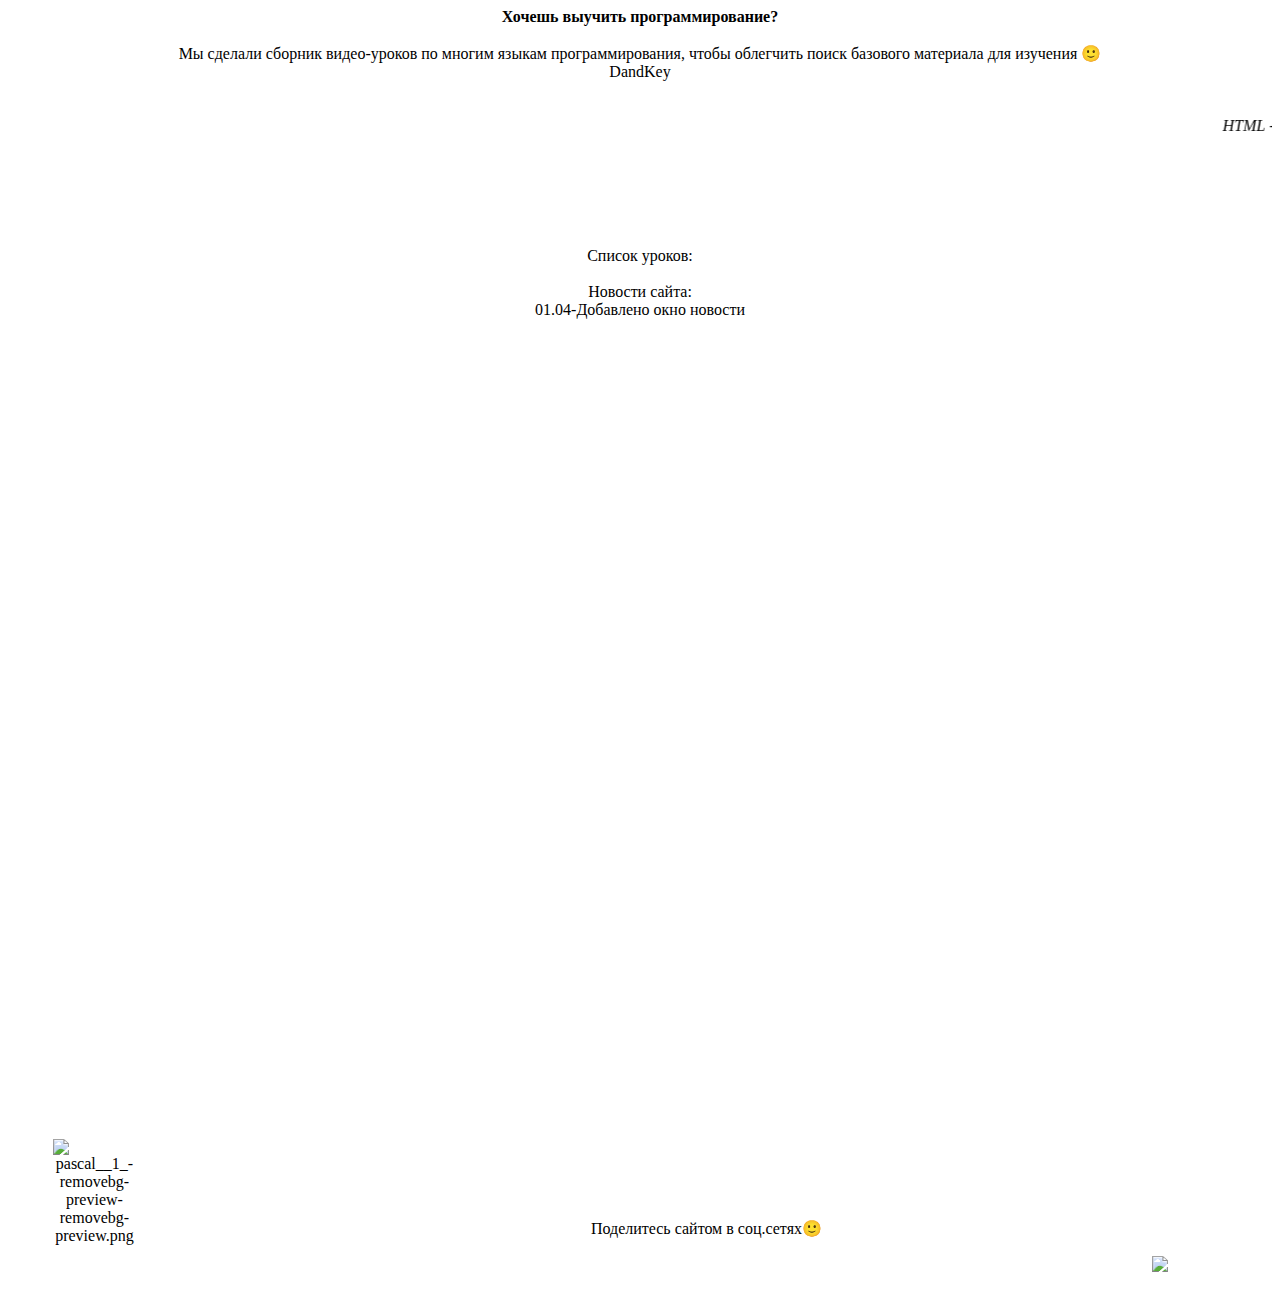
==== index.html @ 43e26cf9 "Rename index2.html to index.html" ====
<!DOCTYPE html>
<html>
<head>
  <link rel="stylesheet" href ="C:\Users\x1ton\OneDrive\Desktop\сайт\style.css">
  <link rel="stylesheet" href ="link_button.css">
  <title><ins>Хочешь выучить программирование? Жми сюда</ins></title>

<strong>

 <style="color: #0000ff; font-size:18px
 ><center><div class="sign-wrap-1">
    <span class="sign_word">Хочешь выучить программирование?</span>
</div> 
</strong>
<br>
<div class="sign-wrap-2">
    <span class="sign_word">Мы сделали сборник видео-уроков по многим языкам программирования, чтобы облегчить поиск базового материала для изучения &#128578;</span>
</div>

<!-- header -->
   <header>
<!-- navbar -->
<!-- logo -->
      <div class="logo"><span>DandKey</span></div>
<!-- title & content -->
      <section class="header-content">
      </section>
  </header>

<!--НЕНОВЫЙ ТЕКСТ-->



<!--НЕНОВЫЙ ТЕКСТ-->
<br>

<link rel="stylesheet" href="C:\Users\x1ton\OneDrive\Desktop\сайт\style.css">
<link rel="stylesheet" href="C:\Users\x1ton\OneDrive\Desktop\сайт\style.css">

<div class="sign-wrap-4">
    <span class="sign_word"></span>
</div>
<br>
<!--Бегущая строка-->
<div class="container">
<marquee class="neonText" ><dfn>HTML</dfn> - <strong>не язык программирования &nbsp;&nbsp;&nbsp;&nbsp;&nbsp;&nbsp;&nbsp;&nbsp;&nbsp;&nbsp;&nbsp;&nbsp;&nbsp;&nbsp;&nbsp;&nbsp;&nbsp;&nbsp;&nbsp;&nbsp;&nbsp;&nbsp;&nbsp;&nbsp;&nbsp;&nbsp;&nbsp;&nbsp;&nbsp;&nbsp;&nbsp;&nbsp;&nbsp;&nbsp;&nbsp;&nbsp;&nbsp;&nbsp;&nbsp;&nbsp;&nbsp;&nbsp;&nbsp;&nbsp;&nbsp;&nbsp;&nbsp;&nbsp;&nbsp;&nbsp;&nbsp;&nbsp;&nbsp;&nbsp;&nbsp;&nbsp;&nbsp;&nbsp;&nbsp;&nbsp;&nbsp;&nbsp;&nbsp;&nbsp;&nbsp;&nbsp;&nbsp;&nbsp;&nbsp;&nbsp;&nbsp;&nbsp;&nbsp;<cite>"Нет ничего невозможного - главное желание!"</cite>&nbsp;&nbsp;&nbsp;&nbsp;&nbsp;&nbsp;&nbsp;&nbsp;&nbsp;&nbsp;&nbsp;&nbsp;&nbsp;&nbsp;&nbsp;&nbsp;&nbsp;&nbsp;&nbsp;&nbsp;&nbsp;&nbsp;&nbsp;&nbsp;&nbsp;&nbsp;&nbsp;&nbsp;&nbsp;&nbsp;&nbsp;&nbsp;&nbsp;&nbsp;&nbsp;&nbsp;&nbsp;&nbsp;&nbsp;&nbsp;&nbsp;&nbsp;&nbsp;&nbsp;&nbsp;&nbsp;&nbsp;&nbsp;&nbsp;&nbsp;&nbsp;&nbsp;&nbsp;&nbsp;&nbsp;&nbsp;&nbsp;&nbsp;&nbsp;&nbsp;&nbsp;&nbsp;&nbsp;&nbsp;&nbsp;&nbsp;&nbsp;&nbsp;&nbsp;&nbsp;&nbsp;&nbsp;&nbsp;Не знал, что делать сайт в дороге, так удобно...&nbsp;&nbsp;&nbsp;&nbsp;&nbsp;&nbsp;&nbsp;&nbsp;&nbsp;&nbsp;&nbsp;&nbsp;&nbsp;&nbsp;&nbsp;&nbsp;&nbsp;&nbsp;&nbsp;&nbsp;&nbsp;&nbsp;&nbsp;&nbsp;&nbsp;&nbsp;&nbsp;&nbsp;&nbsp;&nbsp;&nbsp;&nbsp;&nbsp;&nbsp;&nbsp;&nbsp;&nbsp;&nbsp;&nbsp;&nbsp;&nbsp;&nbsp;&nbsp;&nbsp;&nbsp;&nbsp;&nbsp;&nbsp;&nbsp;&nbsp;&nbsp;&nbsp;&nbsp;&nbsp;&nbsp;&nbsp;&nbsp;&nbsp;&nbsp;&nbsp;&nbsp;&nbsp;&nbsp;&nbsp;&nbsp;&nbsp;&nbsp;&nbsp;&nbsp;&nbsp;&nbsp;&nbsp;&nbsp;Kotlin - язык предназначенный, для удобной работы с Java&nbsp;&nbsp;&nbsp;&nbsp;&nbsp;&nbsp;&nbsp;&nbsp;&nbsp;&nbsp;&nbsp;&nbsp;&nbsp;&nbsp;&nbsp;&nbsp;&nbsp;&nbsp;&nbsp;&nbsp;&nbsp;&nbsp;&nbsp;&nbsp;&nbsp;&nbsp;&nbsp;&nbsp;&nbsp;&nbsp;&nbsp;&nbsp;&nbsp;&nbsp;&nbsp;&nbsp;&nbsp;&nbsp;&nbsp;&nbsp;&nbsp;&nbsp;&nbsp;&nbsp;&nbsp;&nbsp;&nbsp;&nbsp;&nbsp;&nbsp;&nbsp;&nbsp;&nbsp;&nbsp;&nbsp;&nbsp;&nbsp;&nbsp;&nbsp;&nbsp;&nbsp;&nbsp;&nbsp;&nbsp;&nbsp;&nbsp;&nbsp;&nbsp;&nbsp;&nbsp;&nbsp;&nbsp;&nbsp;Интересно, это вообще кто нибудь читает?&nbsp;&nbsp;&nbsp;&nbsp;&nbsp;&nbsp;&nbsp;&nbsp;&nbsp;&nbsp;&nbsp;&nbsp;&nbsp;&nbsp;&nbsp;&nbsp;&nbsp;&nbsp;&nbsp;&nbsp;&nbsp;&nbsp;&nbsp;&nbsp;&nbsp;&nbsp;&nbsp;&nbsp;&nbsp;&nbsp;&nbsp;&nbsp;&nbsp;&nbsp;&nbsp;&nbsp;&nbsp;&nbsp;&nbsp;&nbsp;&nbsp;&nbsp;&nbsp;&nbsp;&nbsp;&nbsp;&nbsp;&nbsp;&nbsp;&nbsp;&nbsp;&nbsp;&nbsp;&nbsp;&nbsp;&nbsp;&nbsp;&nbsp;&nbsp;&nbsp;&nbsp;&nbsp;&nbsp;&nbsp;&nbsp;&nbsp;&nbsp;&nbsp;&nbsp;&nbsp;&nbsp;&nbsp;&nbsp;Изучать программирование <del>трудно</del> легко!&nbsp;&nbsp;&nbsp;&nbsp;&nbsp;&nbsp;&nbsp;&nbsp;&nbsp;&nbsp;&nbsp;&nbsp;&nbsp;&nbsp;&nbsp;&nbsp;&nbsp;&nbsp;&nbsp;&nbsp;&nbsp;&nbsp;&nbsp;&nbsp;&nbsp;&nbsp;&nbsp;&nbsp;&nbsp;&nbsp;&nbsp;&nbsp;&nbsp;&nbsp;&nbsp;&nbsp;&nbsp;&nbsp;&nbsp;&nbsp;&nbsp;&nbsp;&nbsp;&nbsp;&nbsp;&nbsp;&nbsp;&nbsp;&nbsp;&nbsp;&nbsp;&nbsp;&nbsp;&nbsp;&nbsp;&nbsp;&nbsp;&nbsp;&nbsp;&nbsp;&nbsp;&nbsp;&nbsp;&nbsp;&nbsp;&nbsp;&nbsp;&nbsp;&nbsp;&nbsp;&nbsp;&nbsp;&nbsp;<code><kbd>print("Hello world!")</kbd></code></marquee></strong>

 </div>

</div>

<!--Наконец-то она закончилась...-->
<br>


<div class="sign-wrap-4">
    <span class="sign_word"></span>
</div>

<!--Строка которую выводит браузер при поиске сайтов-->

<meta name="description" Content="Обучаем программированию быстро и легко!">

<!--Ключевые слова, по которым сайт вылезает в поиске-->

<meta name="keywords" Content="программирование, паскаль, пайтон, сишарп, c++, c#, python, html, HTML, CSS, SQL, обучение, видео-гайд по программированию, pascal">

<!--Хз что это если честно, но пусть будет-->

<link rel="icon" href="https://ie.wampi.ru/2022/03/26/LOGO-FAVIKON.png" type="image/x-icon">

<!--Pepe программист, что может быть лучше?-->

<br>
<img src="https://c.tenor.com/i_K3zWsgcG8AAAAi/hacker-pepe.gif" data-tooltip="Python – это универсальный современный ЯП, многоплотформенный язык, который подойдёт новичкам!" style="margin-left: px;" padding:"5px 10px" align="left" title = ""/>
<br>

<!--Графическая установка, при наведении на кнопку вылазит подсказка-->

</hr/>
</title><//title>
<!------------>
<meta charset="utf-8">
  <title>:hover</title>
  <style>
   [data-tooltip] {
    position: relative; /* Относительное позиционирование */ 
   }
   [data-tooltip]::after {
    content: attr(data-tooltip); /* Выводим текст */
    position: absolute; /* Абсолютное позиционирование */
    width: 350px; /* Ширина подсказки */
    left: 150px; bottom: 200; /* Положение подсказки */
    background: #9418a0; /* Фиолетовый цвет фона */
    color: #fff; /* Цвет текста */
    padding: 0.5em; /* Поля вокруг текста */
    box-shadow: 2px 2px 5px rgba(0, 0, 0, 0.3); /* Параметры тени */
    pointer-events: none; /* Подсказка */
    opacity: 0; /* Подсказка невидима */
    transition: 1s; /* Время появления подсказки */
    border-radius: 60px;
   } 
   [data-tooltip]:hover::after {
    opacity: 1; /* Показываем подсказку */
    top: 2em; /* Положение подсказки */
   }
  </style>
<!------------>
</head>
<body>
<br>
<br>
<br>
<div class="sign-wrap-7">
    <span class="sign_word">Список уроков:</span>
</div>
<br>

<div class="sign-wrap-11">
    <span class="sign_word">Новости сайта:</span>
</div>

<div class="sign-wrap-12">
    <span class="sign_word">01.04-Добавлено окно новости</span>
</div>

<div class="sign-wrap-9" align="left" class="sign_word"  ;>
    
    
    <span align="left" class="sign_word"  data-tooltip="Python – это универсальный ЯП, который подойдёт новичкам!" class="b1"><a href='https://www.youtube.com/watch?v=n0xtO0x81cg&list=PL0lO_mIqDDFXgfuxOEDTCwsWmKezOaD' target="_blank">Python</a></span>
   <div class="a">
    <style class="b1">
   a{color: #ffffff}
   a {text-decoration: none;}
    p a {font-weight: bold;}
</style>
</div>
</div>
<figure>
  <img src="https://ie.wampi.ru/2022/03/26/python.png" alt="" style="width:7%" title = "PYTHON" align="left">
  <figcaption></figcaption> <!-- ЭТО PYTHON -->
<br>
<br>
<br>
<br>
</figure>



<!--C++-->

<div class="sign-wrap-9" align="left" class="sign_word"  ;>
    
    
    <span align="left" class="sign_word"  data-tooltip="C++ – Широко используется для разработки программного обеспечения, являясь одним из самых популярных языков программирования. Подойдёт для прошаренных кодеров😎 " class="b1"><a href='https://www.youtube.com/watch?v=qSHP98i9mDU&list=PL0lO_mIqDDFXNfqIL9PHQM7Wg_kOtDZsW' target="_blank">C++</a></span>
   <div class="a">
    <style class="b1">
   a{color: #ffffff}
   a {text-decoration: none;}
    p a {font-weight: bold;}
</style>
</div>
</div>

<figure>
  <img src="https://ia.wampi.ru/2022/03/26/cplus.png" alt="" style="width:7%" title = "C++" align="left">
  <figcaption></figcaption> <!-- ЭТО C++ --> 

</figure>
<br>
<!--HTML&CSS-->
<br>
<br>
<br>
<br>
<div class="sign-wrap-9" align="left" class="sign_word"  ;>
    
    
    <span align="left" class="sign_word"  data-tooltip="HTML&CSS – Часто используются для вёрстки(создания) сайтов. Очень полезны в настоящее время, хотя кому эта информация пригодится... " class="b1"><a href='https://www.youtube.com/watch?v=GFqCX2AefQk&list=PLMB6wLyKp7lV9YoWTMCztq-KXYhYPB09K&index=1' target="_blank">HTML</a></span>
   <div class="a">
    <style class="b1">
   a{color: #ffffff}
   a {text-decoration: none;}
    p a {font-weight: bold;}
</style>
</div>
</div>
<figure>
  <img src="https://ie.wampi.ru/2022/03/26/html.png" alt="" style="width:7%" title = "HTML&CSS" align="left">
   <!-- ЭТО PYTHON -->
</figure>
<br>
<!--Kotlin-->
<br>
<br>
<br>
<br>
<div class="sign-wrap-9" align="left" class="sign_word"  ;>
    
    
    <span align="left" class="sign_word"  data-tooltip="Kotlin – Это кросс-платформенный, статически типизированный, общего назначения язык программирования. Kotlin предназначен для полного взаимодействия с Java " class="b1"><a href='https://www.youtube.com/watch?v=L9k_NdTaMeI&list=PLIU76b8Cjem4ZOt3tlWykUX1AjL9zE19t&index=1' target="_blank">Kotlin</a></span>
   <div class="a">
    <style class="b1">
   a{color: #ffffff}
   a {text-decoration: none;}
    p a {font-weight: bold;}
</style>
</div>
</div>
<figure>
  <img src="https://ia.wampi.ru/2022/03/26/kotlin.png" hspace="10" vspace="10" alt="" style="width:6%" title = "KOTLIN" align="left">
  <figcaption></figcaption> <!-- KOTLIN -->
<br>
</figure>
<!--Java Script и доп.файлы к ней-->
<br>
<br>
<br>
<br>

<div class="sign-wrap-9" align="left" class="sign_word"  ;>
    
    
    <span align="left" class="sign_word"  data-tooltip="Java Script – Это язык программирования, который используют для написания frontend - и backend-частей сайтов" class="b1"><a href='https://www.youtube.com/watch?v=wdViO9OcQzs&list=PLM6XATa8CAG7DDIBjNVd78Fv5Ueo930IV&index=4' target="_blank">JS</a></span>
   <div class="a">
    <style class="b1">
   a{color: #ffffff}
   a {text-decoration: none;}
    p a {font-weight: bold;}
</style>
</div>
</div>
<br>
<img src="https://ia.wampi.ru/2022/03/26/js9f021a12d0c03268.png" hspace="40" vspace="10"alt="" style="width:7%" title = "JAVA SCRIPT" align="left">
<br>

</figure></p>
<br>
<!--C#-->
<br>
<br>
<br>
<div class="sign-wrap-9" align="left" class="sign_word"  ;>
    
    
    <span align="left" class="sign_word"  data-tooltip="C# – язык, изначально придуманный компанией Microsoft. Сложный в изучении, но пишется меньше одинакового кода" class="b1"><a href='https://www.youtube.com/watch?v=l77oxzJUhMQ&list=PLQOaTSbfxUtD6kMmAYc8Fooqya3pjLs1N&index=3' target="_blank">C#</a></span>
   <div class="a">
    <style class="b1">
   a{color: #ffffff}
   a {text-decoration: none;}
    p a {font-weight: bold;}
</style>
</div>
</div>

<figure>
  <img src="https://ia.wampi.ru/2022/03/26/csharp.png" hspace="5" vspace="10" alt="" style="width:7%" title = "C#" align="left">
  <figcaption></figcaption> <!-- ЗДЕСЬ МОЖНО НАПИСАТЬ ПОДПИСЬ К КАРТИНКЕ -->

</figure>
<br>
<br>
<br>
<br>
<br>
<div class="sign-wrap-9" align="left" class="sign_word"  ;>
    
    
    <span align="left" class="sign_word"  data-tooltip="Один из наиболее известных языков программирования, используется для изучения в старших классах, является основой для ряда других языков" class="b1"><a href='https://www.youtube.com/watch?v=MS43T6CI2zI&feature=emb_imp_woyt' target="_blank">Pascal</a></span>
   <div class="a">
    <style class="b1">
   a{color: #ffffff}
   a {text-decoration: none;}
    p a {font-weight: bold;}
</style>
</div>
</div>

<figure>
  <img src="https://ie.wampi.ru/2022/03/31/pascal__1_-removebg-preview-removebg-preview.png" alt="pascal__1_-removebg-preview-removebg-preview.png" hspace="5" vspace="10" alt="" style="width:7%" title = "Pascal" align="left">
  <figcaption></figcaption> <!-- ЗДЕСЬ МОЖНО НАПИСАТЬ ПОДПИСЬ К КАРТИНКЕ -->

</figure>

<br>
<br>
<br>
<br>
<br>
<div class="sign-wrap-8">
    <span class="sign_word">Поделитесь сайтом в соц.сетях&#128578;</span>
</div>
<br>
<!-- uSocial -->
<script async src="https://usocial.pro/usocial/usocial.js?uid=b54c86327df65748&v=6.1.5" data-script="usocial" charset="utf-8" align="center"></script>
<div class="uSocial-Share" data-pid="aea7e384fefa06524b6d17ca0f4e4b7e" data-type="share" data-options="round-rect,style1,default,absolute,horizontal,size48,eachCounter0,counter0,mobile_position_right" data-social="vk,telegram,fb,ok" align="center"></div>
<!-- /uSocial -->
<div class="banana">
<a href="https://www.donationalerts.com/r/dandk91293921" target="_blank"title = "PEDRO"><img src="https://cdn.pixabay.com/photo/2017/11/29/21/32/fruit-2987141_1280.png"  width="120" height="60" alt="Винни-Пух" align="right" /></a>
</div>
    <!--ЧТО ТЫ ТУТ ИЩЕШЬ? ТУТ НЕТ ОСЛОВ!-->


<div class="image">

<!---->
<form name="comment" action="comment.php" method="post">
  

<body bgcolor="" background="https://ia.wampi.ru/2022/03/26/FON-SAITA.png" > <!--СДЕЛАТЬ ФОН ДЛЯ САЙТА-->


<!--Уведомление - мы используем куки-->

    <script type="text/javascript" id="cookieinfo"
    src="//cookieinfoscript.com/js/cookieinfo.min.js"
    data-bg="#645862"
    data-fg="#FFFFFF"
    data-link="#F1D600"
    data-message="Используем куки!"
    data-moreinfo="http://ссылка на соглашение"
    data-linkmsg="Соглашение"
    data-close-text="Я понял!">
</script> <!--МЫ ИСПОЛЬЗУЕМ КУКИ-->

<script>
setKonamiCode();

function setKonamiCode() {
  let konami = ["Up", "Up", "Down", "Down",  "Left", "Right", "Left", "Right"];
  let chain = [];
  let timeout = null;

  document.addEventListener('keyup', function(e) {
    clearTimeout(timeout);

    chain.push( e.key.replace('Arrow', "") );
    if( chain.length > konami.length ) chain.shift();

    console.log( chain );

    if( "" + konami == "" + chain ) {
      window.open("https://www.youtube.com/watch?v=dQw4w9WgXcQ");
      setTimeout( x => alert('Молодец! Ты нашёл пасхалку! (Достижение открыто - сыщик)') );
     }

    timeout = setTimeout( x => chain = [], 1000);
   } );
}
</script>
<!--Чего ты здесь ищешь странник?-->

<style>
.hide {
    display: none;
}
</style>

<!-- НУЖНО ДОБАВИТЬ ВНИЗУ САЙТА ФОРМУ ОЦЕНИК САЙТА ГДЕ МЫ НАЖИМАЕМ НА КНОПКУ И ВЫБИРАЕМ ОДИН ИЗ ПЯТИ ВАРИАНТОВ(ПЛОХО ЛУЧШЕ СРЕДНЕ ХОРОШО ОТЛИЧНО) И КНОПКУ ОТПРАВИТЬ НАЖАВ НА КОТОРУЮ БУДЕТ НАПИСАНО СПАСИБО ЧТО ОЦЕНИЛИ НАШ САЙТ-->

<body>
</html>
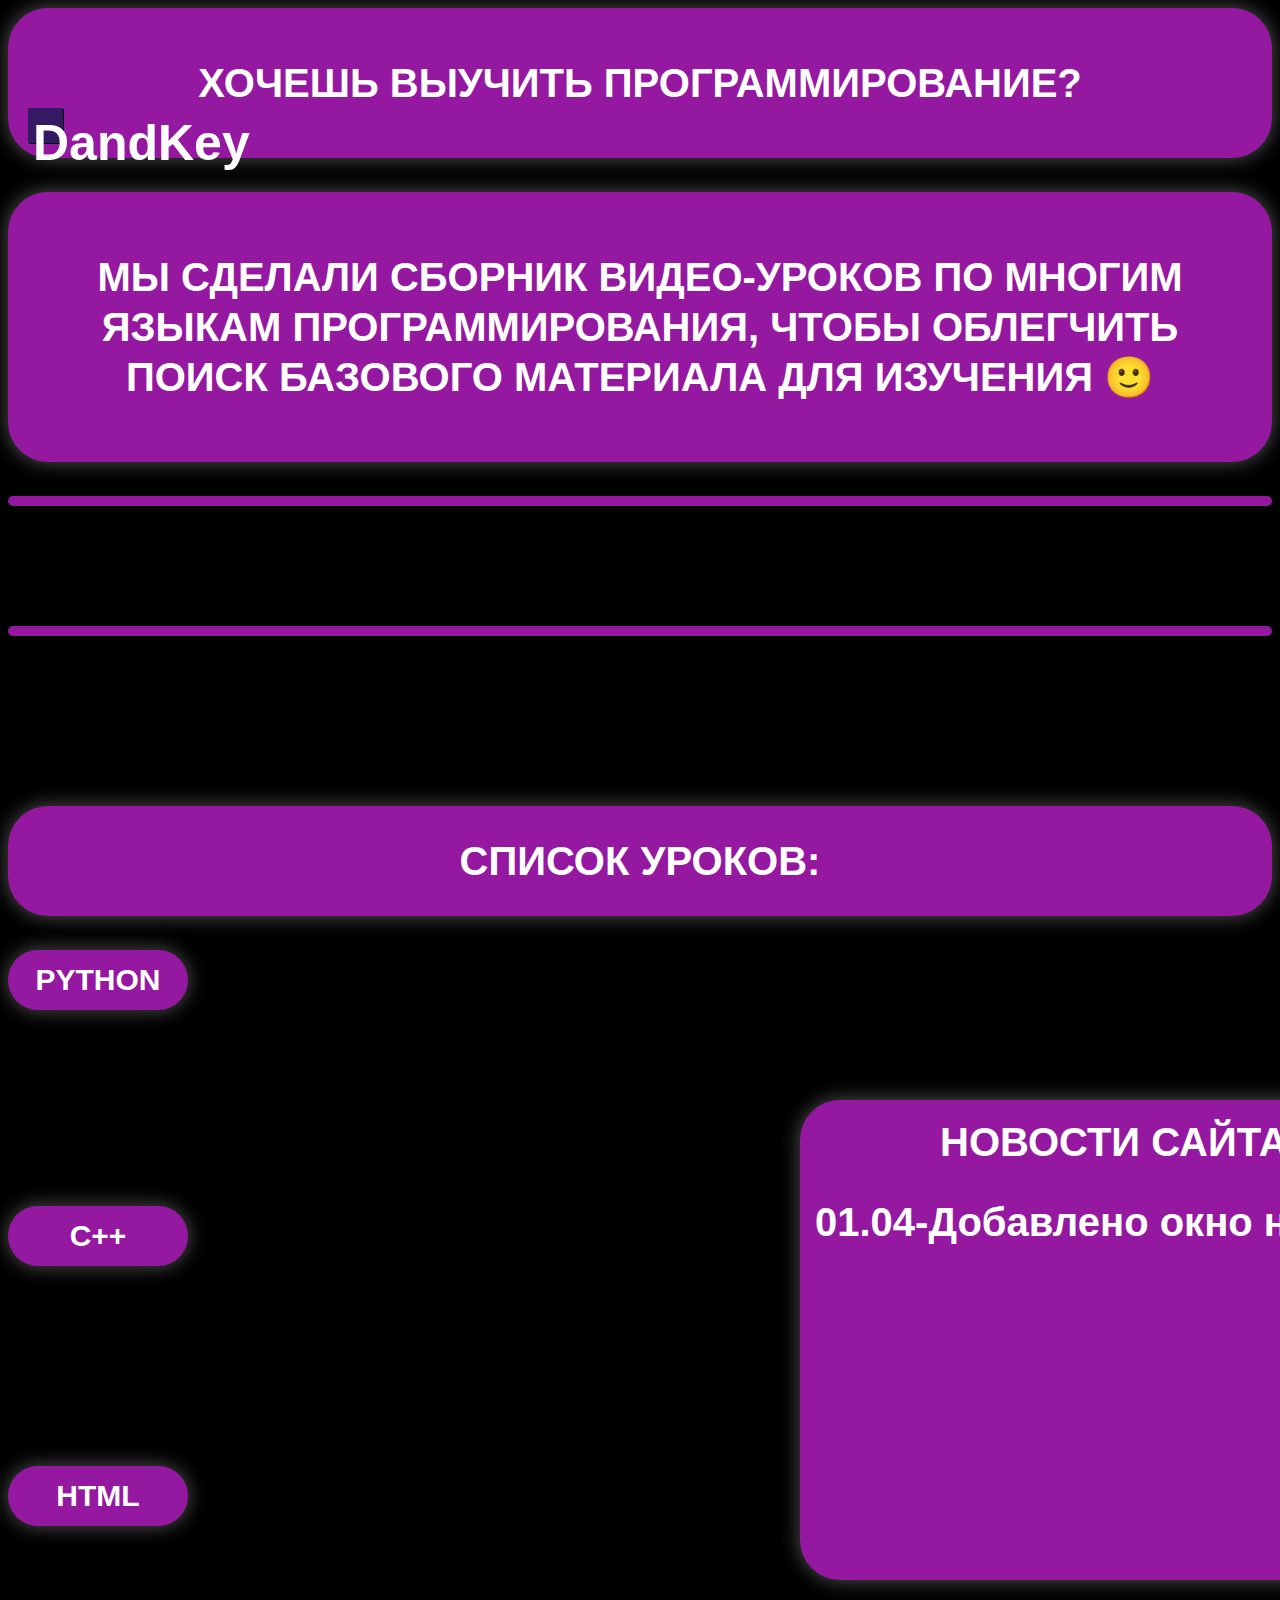
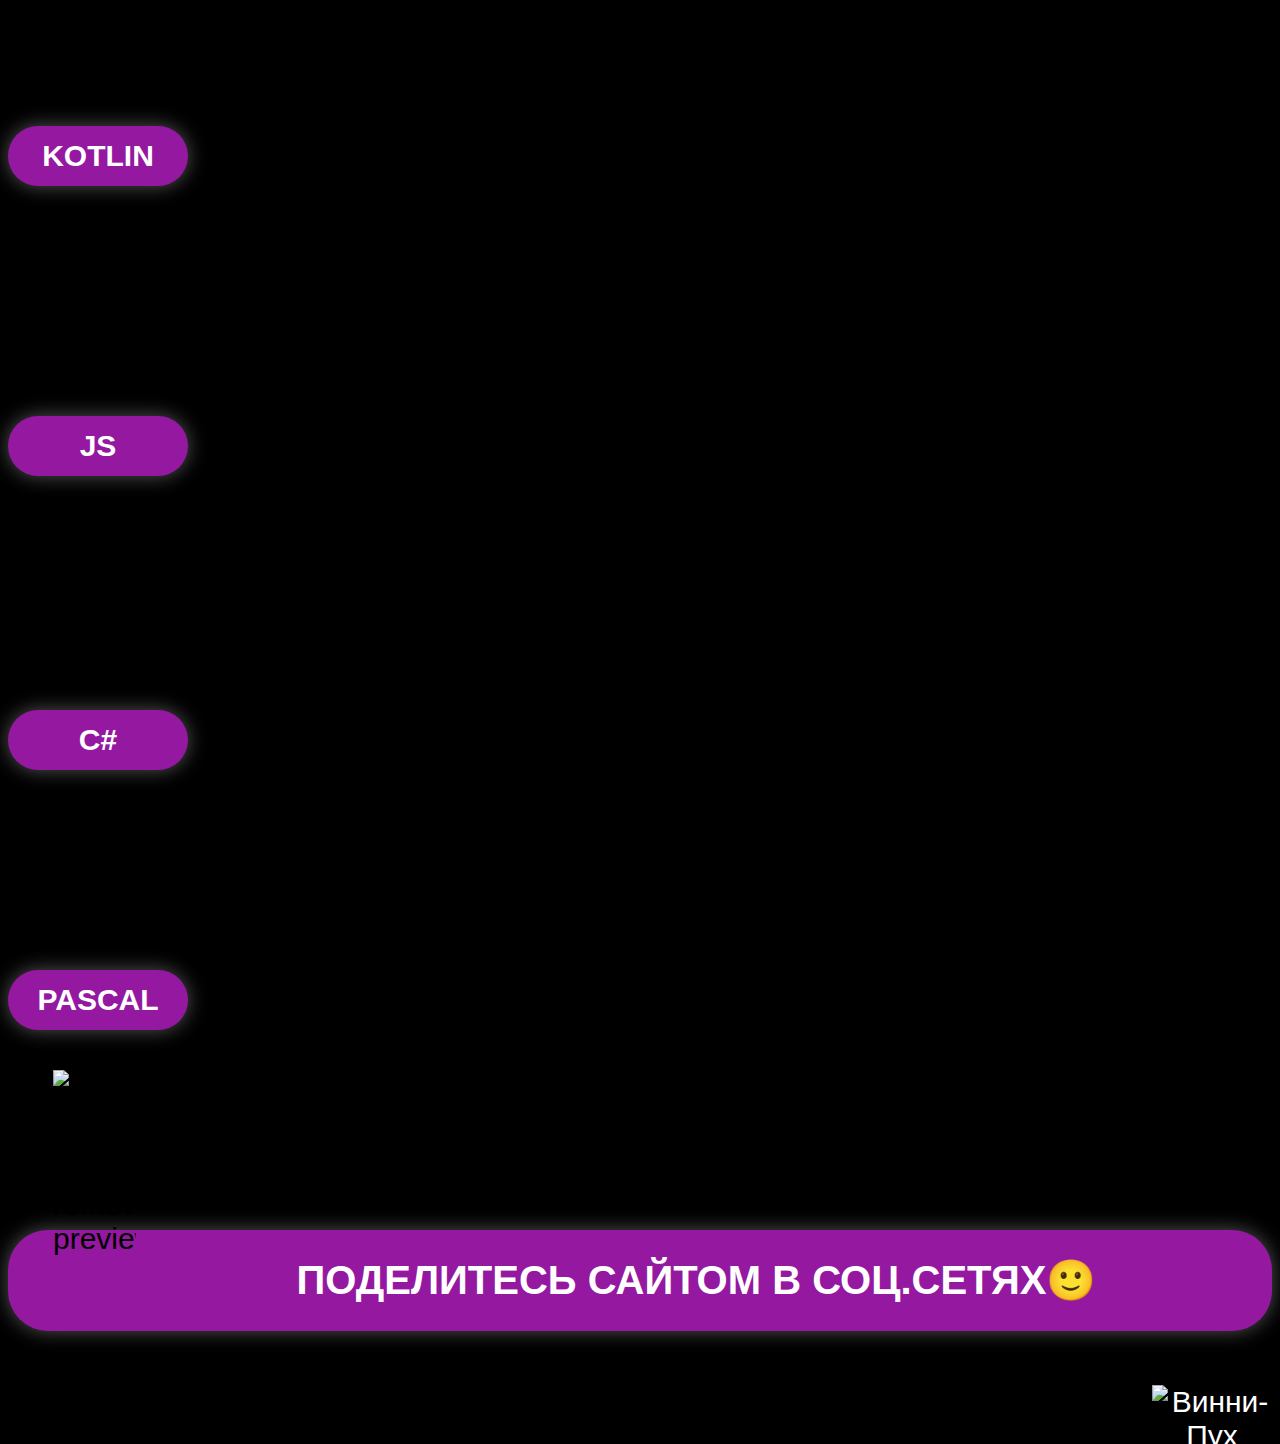
==== commit dcc9f282: "style" ====
--- a/index.html
+++ b/index.html
@@ -1,7 +1,7 @@
 <!DOCTYPE html>
 <html>
 <head>
-  <link rel="stylesheet" href ="C:\Users\x1ton\OneDrive\Desktop\сайт\style.css">
+  <link rel="stylesheet" href ="style.css">
   <link rel="stylesheet" href ="link_button.css">
   <title><ins>Хочешь выучить программирование? Жми сюда</ins></title>
 
--- a/style.css
+++ b/style.css
@@ -0,0 +1,683 @@
+.sign-wrap-1 {
+    background: #9418a0/*#8b00ff*/;
+    text-align: center;
+    padding: 60px 20px;
+    border-radius: 40px;
+     /*свечение*/
+     border: -1px solid #000;
+    box-shadow:0 0 20px #555;
+}
+.sign-wrap-1 .sign_word {
+    font-size: 40px;
+    font-weight: bold;
+    line-height: 50px;
+    color: #FFF;
+    font-family: 'Roboto', sans-serif;
+    text-transform: uppercase;
+}
+
+
+/*Второй текст*/
+.sign-wrap-2 {
+    background: #9418a0    /*#337AB7*/;
+    text-align: /*center*/;
+    padding: 60px 20px;
+    border-radius: 40px;
+    border: -1px solid #000;
+    box-shadow:0 0 20px #555;
+}
+.sign-wrap-2 .sign_word {
+    font-size: 40px;
+    font-weight: bold;
+    line-height: 50px;
+    color: #FFF;
+    font-family: 'Roboto', sans-serif;
+    text-transform: uppercase;
+    animation: 2s neon-2 alternate-reverse infinite;
+    border-radius: 40px;
+}
+/*Третий текст*/
+.sign-wrap-3 {
+    background: #9418a0;
+    text-align: center;
+    padding: 60px 20px;
+}
+.sign-wrap-3 .sign_word {
+    font-size: 40px;
+    font-weight: bold;
+    line-height: 50px;
+    color: #FFF;
+    font-family: 'Roboto', sans-serif;
+    text-transform: uppercase;
+    animation: neon-3 5s steps(1, start) infinite reverse;
+}
+
+/*ЛИНИЯ 1*/
+.sign-wrap-4 {
+    background: #9418a0    /*#337AB7*/;
+    text-align: /*center*/;
+    padding: 5px 20px;
+    border-radius: 10px;
+}
+.sign-wrap-4 .sign_word {
+    font-size: 40px;
+    font-weight: bold;
+    line-height: 50px;
+    color: #FFF;
+    font-family: 'Roboto', sans-serif;
+    text-transform: uppercase;
+    animation: 2s neon-2 alternate-reverse infinite;
+    border-radius: 40px;
+}
+/*Третий текст*/
+.sign-wrap-3 {
+    background: #9418a0;
+    text-align: center;
+    padding: 06px 35px;
+}
+.sign-wrap-3 .sign_word {
+    font-size: 40px;
+    font-weight: bold;
+    line-height: 50px;
+    color: #FFF;
+    font-family: 'Roboto', sans-serif;
+    text-transform: uppercase;
+    animation: neon-3 5s steps(1, start) infinite reverse;
+}
+
+/*Неоновая бегущая строка*/
+.neonText {
+  color: #000000;
+  text-shadow:
+      0 0 7px #fff,
+      0 0 10px #fff,
+      0 0 21px #fff,
+      0 0 42px #0fa,
+      0 0 82px #0fa,
+      0 0 92px #0fa,
+}
+
+/* Additional styling */
+  
+body {
+  font-size: 30px;
+  font-family: "Vibur", sans-serif;
+  background-color: #010a01;
+}  
+
+h1, h2 {
+  text-align: center;
+  text-transform: uppercase;
+  font-weight: 40;
+}
+  
+h1 {
+    font-size: 10rem;
+}
+  
+h2 {
+    font-size: 5rem;
+}
+
+.container {
+  margin-top: 1vh;
+}
+
+
+/*Список уроков текст*/
+.sign-wrap-5 {
+    background: #9418a0    /*#337AB7*/;
+    text-align: /*center*/;
+    padding: 60px 20px;
+    border-radius: 40px;
+    box-shadow: inset 0 0 8px 2px rgba(0,0,.75);
+}
+.sign-wrap-5 .sign_word {
+    background: #9418a0;
+    text-align: center;
+    padding: 60px 20px;
+    border-radius: 40px;
+     box-shadow: inset 0 0 8px 2px rgba(0,0,.75);
+}
+.sign-wrap-1 .sign_word {
+    font-size: 40px;
+    font-weight: bold;
+    line-height: 50px;
+    color: #FFF;
+    font-family: 'Roboto', sans-serif;
+    text-transform: uppercase;
+}
+@keyframes neon-1 {
+    from {
+        text-shadow: 0 0 6px rgba(202, 228, 225, 0.92), 0 0 30px rgba(202, 228, 225, 0.34), 0 0 12px rgba(191, 226, 255, 0.52), 0 0 21px rgba(191, 226, 255, 0.92), 0 0 34px rgba(191, 226, 255, 0.78), 0 0 54px rgba(191, 226, 255, 0.92);
+    }
+    to {
+        text-shadow: 0 0 6px rgba(202, 228, 225, 0.92), 0 0 30px rgba(202, 228, 225, 0.42), 0 0 12px rgba(191, 226, 255, 0.52), 0 0 22px rgba(191, 226, 255, 0.92), 0 0 38px rgba(191, 226, 255, 0.78), 0 0 60px #FFF;
+    }
+}
+
+.sign-wrap-7 {
+    background: #9418a0;
+    text-align: center;
+    padding: 30px 20px;
+    border-radius: 40px;
+    border: -1px solid #000;
+    box-shadow:0 0 20px #555;
+}
+.sign-wrap-7 .sign_word {
+    font-size: 40px;
+    font-weight: bold;
+    line-height: 50px;
+    color: #FFF;
+    font-family: 'Roboto', sans-serif;
+    text-transform: uppercase;
+    animation: neon-3 5s steps(1, start) infinite reverse;
+}
+@keyframes neon-7 {
+    0%{
+        color: #0b3960;
+        text-shadow: 0 0 7px #0b3960, 0 0 8px #0b3960;
+    }
+    80%{
+        color: #fff;
+        text-shadow: 0 0 6px #fff,0 0 10px #fff,0 0 50px #79a7fc;
+    }
+    81%{
+        color: #E1F5FE;
+        text-shadow: 0 0 6px #fff,0 0 10px #fff,0 0 50px #79a7fc;
+    }
+    82%{color: #0b3960;
+        text-shadow: 0 0 7px #0b3960, 0 0 8px #0b3960;
+    }
+    83%{
+        color: #E1F5FE;
+        text-shadow: 0 0 6px #fff,0 0 10px #fff,0 0 50px #79a7fc;
+    }
+    84%{
+        color: #0b3960;
+        text-shadow: 0 0 7px #0b3960, 0 0 8px #0b3960;
+    }
+    85%{
+        color: #E1F5FE;
+        text-shadow: 0 0 6px #fff,0 0 10px #fff,0 0 50px #79a7fc;
+    }
+    100%{
+        color: #0b3960;
+        text-shadow: 0 0 7px #0b3960,0 0 8px #0b3960;
+    }
+}
+
+.sign-wrap-8 {
+    background: #9418a0;
+    text-align: center;
+    padding: 30px 20px;
+    border-radius: 40px;
+    border: -1px solid #000;
+    box-shadow:0 0 20px #555;
+    border: -1px solid #000;
+    box-shadow:0 0 20px #555;
+}
+.sign-wrap-8 .sign_word {
+    font-size: 40px;
+    font-weight: bold;
+    line-height: 40px;
+    color: #FFF;
+    font-family: 'Roboto', sans-serif;
+    text-transform: uppercase;
+    animation: neon-3 5s steps(1, start) infinite reverse;
+}
+@keyframes neon-8 {
+    0%{
+        color: #0b3960;
+        text-shadow: 0 0 7px #0b3960, 0 0 8px #0b3960;
+    }
+    80%{
+        color: #fff;
+        text-shadow: 0 0 6px #fff,0 0 10px #fff,0 0 50px #79a7fc;
+    }
+    81%{
+        color: #E1F5FE;
+        text-shadow: 0 0 6px #fff,0 0 10px #fff,0 0 50px #79a7fc;
+    }
+    82%{color: #0b3960;
+        text-shadow: 0 0 7px #0b3960, 0 0 8px #0b3960;
+    }
+    83%{
+        color: #E1F5FE;
+        text-shadow: 0 0 6px #fff,0 0 10px #fff,0 0 50px #79a7fc;
+    }
+    84%{
+        color: #0b3960;
+        text-shadow: 0 0 7px #0b3960, 0 0 8px #0b3960;
+    }
+    85%{
+        color: #E1F5FE;
+        text-shadow: 0 0 6px #fff,0 0 10px #fff,0 0 50px #79a7fc;
+    }
+    100%{
+        color: #0b3960;
+        text-shadow: 0 0 7px #0b3960,0 0 8px #0b3960;
+    }
+}
+
+.banana {
+    margin-top: 20px;
+}
+.sign-wrap-9 {
+    background: #9418a0;
+    text-align: center;
+    padding: 10px 20px;
+    border-radius: 40px;
+    width: 140px;
+    border: -1px solid #000;
+    box-shadow:0 0 20px #555;
+}
+.sign-wrap-9 .sign_word {
+    font-size: 25px;
+    font-weight: bold;
+    line-height: 40px;
+    color: #FFF;
+    font-family: 'Roboto', sans-serif;
+    text-transform: uppercase;
+    animation: neon-3 5s steps(1, start) infinite reverse;
+}
+@keyframes neon-9 {
+    0%{
+        color: #0b3960;
+        text-shadow: 0 0 7px #0b3960, 0 0 8px #0b3960;
+    }
+    80%{
+        color: #fff;
+        text-shadow: 0 0 6px #fff,0 0 10px #fff,0 0 50px #79a7fc;
+    }
+    81%{
+        color: #E1F5FE;
+        text-shadow: 0 0 6px #fff,0 0 10px #fff,0 0 50px #79a7fc;
+    }
+    82%{color: #0b3960;
+        text-shadow: 0 0 7px #0b3960, 0 0 8px #0b3960;
+    }
+    83%{
+        color: #E1F5FE;
+        text-shadow: 0 0 6px #fff,0 0 10px #fff,0 0 50px #79a7fc;
+    }
+    84%{
+        color: #0b3960;
+        text-shadow: 0 0 7px #0b3960, 0 0 8px #0b3960;
+    }
+    85%{
+        color: #E1F5FE;
+        text-shadow: 0 0 6px #fff,0 0 10px #fff,0 0 50px #79a7fc;
+    }
+    100%{
+        color: #0b3960;
+        text-shadow: 0 0 7px #0b3960,0 0 8px #0b3960;
+    }
+}
+
+.sign-wrap-1 {
+    background: #9418a0;
+    text-align: center;
+    padding: 50px 20px;
+    border-radius: 40px;
+    
+}
+.sign-wrap-1 .sign_word {
+    font-size: 40px;
+    font-weight: bold;
+    line-height: 40px;
+    color: #FFF;
+    font-family: 'Roboto', sans-serif;
+    text-transform: uppercase;
+   
+}
+@keyframes neon-1 {
+    from {
+        text-shadow: 0 0 6px rgba(202, 228, 225, 0.92), 0 0 30px rgba(202, 228, 225, 0.34), 0 0 12px rgba(191, 226, 255, 0.52), 0 0 21px rgba(191, 226, 255, 0.92), 0 0 34px rgba(191, 226, 255, 0.78), 0 0 54px rgba(191, 226, 255, 0.92);
+    }
+    to {
+        text-shadow: 0 0 6px rgba(202, 228, 225, 0.92), 0 0 30px rgba(202, 228, 225, 0.42), 0 0 12px rgba(191, 226, 255, 0.52), 0 0 22px rgba(191, 226, 255, 0.92), 0 0 38px rgba(191, 226, 255, 0.78), 0 0 60px #FFF;
+    }
+}
+
+
+
+/* Additional styling */
+  
+body {
+  font-size: 30px;
+  font-family: "Vibur", sans-serif;
+  background-color: #000000;
+}  
+
+h1, h2 {
+  text-align: center;
+  text-transform: uppercase;
+  font-weight: 40;
+}
+  
+h1 {
+    font-size: 10rem;
+}
+  
+h2 {
+    font-size: 5rem;
+}
+
+.container {
+  margin-top: 1vh;
+}
+
+
+/*Список уроков текст*/
+.sign-wrap-5 {
+    background: #9418a0    /*#337AB7*/;
+    text-align: /*center*/;
+    padding: 60px 20px;
+    border-radius: 40px;
+    box-shadow: inset 0 0 8px 2px rgba(0,0,.75);
+}
+.sign-wrap-5 .sign_word {
+    background: #8b00ff;
+    text-align: center;
+    padding: 60px 20px;
+    border-radius: 40px;
+     box-shadow: inset 0 0 8px 2px rgba(0,0,.75);
+}
+.sign-wrap-1 .sign_word {
+    font-size: 40px;
+    font-weight: bold;
+    line-height: 50px;
+    color: #FFF;
+    font-family: 'Roboto', sans-serif;
+    text-transform: uppercase;
+}
+@keyframes neon-1 {
+    from {
+        text-shadow: 0 0 6px rgba(202, 228, 225, 0.92), 0 0 30px rgba(202, 228, 225, 0.34), 0 0 12px rgba(191, 226, 255, 0.52), 0 0 21px rgba(191, 226, 255, 0.92), 0 0 34px rgba(191, 226, 255, 0.78), 0 0 54px rgba(191, 226, 255, 0.92);
+    }
+    to {
+        text-shadow: 0 0 6px rgba(202, 228, 225, 0.92), 0 0 30px rgba(202, 228, 225, 0.42), 0 0 12px rgba(191, 226, 255, 0.52), 0 0 22px rgba(191, 226, 255, 0.92), 0 0 38px rgba(191, 226, 255, 0.78), 0 0 60px #FFF;
+    }
+}
+
+.sign-wrap-7 {
+    background: #9418a0;
+    text-align: center;
+    padding: 30px 20px;
+    border-radius: 40px;
+}
+.sign-wrap-7 .sign_word {
+    font-size: 40px;
+    font-weight: bold;
+    line-height: 50px;
+    color: #FFF;
+    font-family: 'Roboto', sans-serif;
+    text-transform: uppercase;
+    animation: neon-3 5s steps(1, start) infinite reverse;
+}
+@keyframes neon-7 {
+    0%{
+        color: #0b3960;
+        text-shadow: 0 0 7px #0b3960, 0 0 8px #0b3960;
+    }
+    80%{
+        color: #fff;
+        text-shadow: 0 0 6px #fff,0 0 10px #fff,0 0 50px #79a7fc;
+    }
+    81%{
+        color: #E1F5FE;
+        text-shadow: 0 0 6px #fff,0 0 10px #fff,0 0 50px #79a7fc;
+    }
+    82%{color: #0b3960;
+        text-shadow: 0 0 7px #0b3960, 0 0 8px #0b3960;
+    }
+    83%{
+        color: #E1F5FE;
+        text-shadow: 0 0 6px #fff,0 0 10px #fff,0 0 50px #79a7fc;
+    }
+    84%{
+        color: #0b3960;
+        text-shadow: 0 0 7px #0b3960, 0 0 8px #0b3960;
+    }
+    85%{
+        color: #E1F5FE;
+        text-shadow: 0 0 6px #fff,0 0 10px #fff,0 0 50px #79a7fc;
+    }
+    100%{
+        color: #0b3960;
+        text-shadow: 0 0 7px #0b3960,0 0 8px #0b3960;
+    }
+}
+
+.sign-wrap-8 {
+    background: #9418a0;
+    text-align: center;
+    padding: 30px 20px;
+    border-radius: 40px;
+}
+.sign-wrap-8 .sign_word {
+    font-size: 40px;
+    font-weight: bold;
+    line-height: 40px;
+    color: #FFF;
+    font-family: 'Roboto', sans-serif;
+    text-transform: uppercase;
+    animation: neon-3 5s steps(1, start) infinite reverse;
+}
+@keyframes neon-8 {
+    0%{
+        color: #0b3960;
+        text-shadow: 0 0 7px #0b3960, 0 0 8px #0b3960;
+    }
+    80%{
+        color: #fff;
+        text-shadow: 0 0 6px #fff,0 0 10px #fff,0 0 50px #79a7fc;
+    }
+    81%{
+        color: #E1F5FE;
+        text-shadow: 0 0 6px #fff,0 0 10px #fff,0 0 50px #79a7fc;
+    }
+    82%{color: #0b3960;
+        text-shadow: 0 0 7px #0b3960, 0 0 8px #0b3960;
+    }
+    83%{
+        color: #E1F5FE;
+        text-shadow: 0 0 6px #fff,0 0 10px #fff,0 0 50px #79a7fc;
+    }
+    84%{
+        color: #0b3960;
+        text-shadow: 0 0 7px #0b3960, 0 0 8px #0b3960;
+    }
+    85%{
+        color: #E1F5FE;
+        text-shadow: 0 0 6px #fff,0 0 10px #fff,0 0 50px #79a7fc;
+    }
+    100%{
+        color: #0b3960;
+        text-shadow: 0 0 7px #0b3960,0 0 8px #0b3960;
+    }
+}
+
+.banana {
+    margin-top: 20px;
+}
+.sign-wrap-9 {
+    background: #9418a0;
+    text-align: center;
+    padding: 10px 20px;
+    border-radius: 40px;
+    width: 140px;
+    margin-right: 3000px;
+}
+.sign-wrap-9 .sign_word {
+    font-size: 30px;
+    font-weight: bold;
+    line-height: 40px;
+    color: #FFF;
+    font-family: 'Roboto', sans-serif;
+    text-transform: uppercase;
+    animation: neon-3 5s steps(1, start) infinite reverse;;
+}
+@keyframes neon-9 {
+    0%{
+        color: #0b3960;
+        text-shadow: 0 0 7px #0b3960, 0 0 8px #0b3960;
+    }
+    80%{
+        color: #fff;
+        text-shadow: 0 0 6px #fff,0 0 10px #fff,0 0 50px #79a7fc;
+    }
+    81%{
+        color: #E1F5FE;
+        text-shadow: 0 0 6px #fff,0 0 10px #fff,0 0 50px #79a7fc;
+    }
+    82%{color: #0b3960;
+        text-shadow: 0 0 7px #0b3960, 0 0 8px #0b3960;
+    }
+    83%{
+        color: #E1F5FE;
+        text-shadow: 0 0 6px #fff,0 0 10px #fff,0 0 50px #79a7fc;
+    }
+    84%{
+        color: #0b3960;
+        text-shadow: 0 0 7px #0b3960, 0 0 8px #0b3960;
+    }
+    85%{
+        color: #E1F5FE;
+        text-shadow: 0 0 6px #fff,0 0 10px #fff,0 0 50px #79a7fc;
+    }
+    100%{
+        color: #0b3960;
+        text-shadow: 0 0 7px #0b3960,0 0 8px #0b3960;
+    }
+}
+
+
+
+/* Logo */
+.logo{
+  width: 35px;
+  height: 35px;
+  background: #331b63;
+  margin: 40px 63px;
+  float: left;
+  margin-top: -28%;
+  position: inherit;
+  box-shadow: 1px 1px;
+  margin-left: 20px;
+}
+.logo span{
+  color: #ffffff;
+  font-size: 50px;
+  line-height: 1.4;
+  padding-left: 5px;
+  font-weight: bold;
+  margin-top: -28%;
+  position: inherit;
+}
+
+.sign-wrap-10 {
+    background: #9418a0;
+    text-align: center;
+    padding: 10px 20px;
+    border-radius: 40px;
+    width: 140px;
+    margin-right: 3000px;
+}
+.sign-wrap-10 .sign_word {
+    font-size: 30px;
+    font-weight: bold;
+    line-height: 40px;
+    color: #FFF;
+    font-family: 'Roboto', sans-serif;
+    text-transform: uppercase;
+    animation: neon-3 5s steps(1, start) infinite reverse;;
+    align-self: center;
+
+}
+@keyframes neon-10 {
+    0%{
+        color: #0b3960;
+        text-shadow: 0 0 7px #0b3960, 0 0 8px #0b3960;
+    }
+    80%{
+        color: #fff;
+        text-shadow: 0 0 6px #fff,0 0 10px #fff,0 0 50px #79a7fc;
+    }
+    81%{
+        color: #E1F5FE;
+        text-shadow: 0 0 6px #fff,0 0 10px #fff,0 0 50px #79a7fc;
+    }
+    82%{color: #0b3960;
+        text-shadow: 0 0 7px #0b3960, 0 0 8px #0b3960;
+    }
+    83%{
+        color: #E1F5FE;
+        text-shadow: 0 0 6px #fff,0 0 10px #fff,0 0 50px #79a7fc;
+    }
+    84%{
+        color: #0b3960;
+        text-shadow: 0 0 7px #0b3960, 0 0 8px #0b3960;
+    }
+    85%{
+        color: #E1F5FE;
+        text-shadow: 0 0 6px #fff,0 0 10px #fff,0 0 50px #79a7fc;
+    }
+    100%{
+        color: #0b3960;
+        text-shadow: 0 0 7px #0b3960,0 0 8px #0b3960;
+    }
+}
+
+/*Новости сайта*/
+.sign-wrap-11 {
+    background: #9418a0    /*#337AB7*/;
+    text-align: left;/*center*/;
+    padding: 240px 320px;
+    border-radius: 40px;
+    position: absolute;
+    left: 800px;
+    bottom: -680px;
+    border: -1px solid #000;
+    box-shadow:0 0 20px #555;
+
+}
+.sign-wrap-11 .sign_word {
+    font-size: 40px;
+    font-weight: bold;
+    margin-left: -180px;
+    margin-bottom: 800px;
+    color: #FFF;
+    font-family: 'Roboto', sans-serif;
+    text-transform: uppercase;
+    animation: 2s neon-2 alternate-reverse infinite;
+    border-radius: 40px;
+    position: absolute;
+    top: 20px;
+
+}
+/*Новости */
+.sign-wrap-12 {
+    text-align: left;/*center*/;
+    padding: 240px 320px;
+    border-radius: 40px;
+    position: absolute;
+    left: 800px;
+    bottom: -680px;
+
+}
+.sign-wrap-12 .sign_word {
+    font-size: 40px;
+    font-weight: bold;
+    margin-left: -305px;
+    margin-bottom: 800px;
+    color: #FFF;
+    font-family: 'Roboto', sans-serif;
+    
+    animation: 2s neon-2 alternate-reverse infinite;
+    border-radius: 40px;
+    position: absolute;
+    top: 100px;
+
+}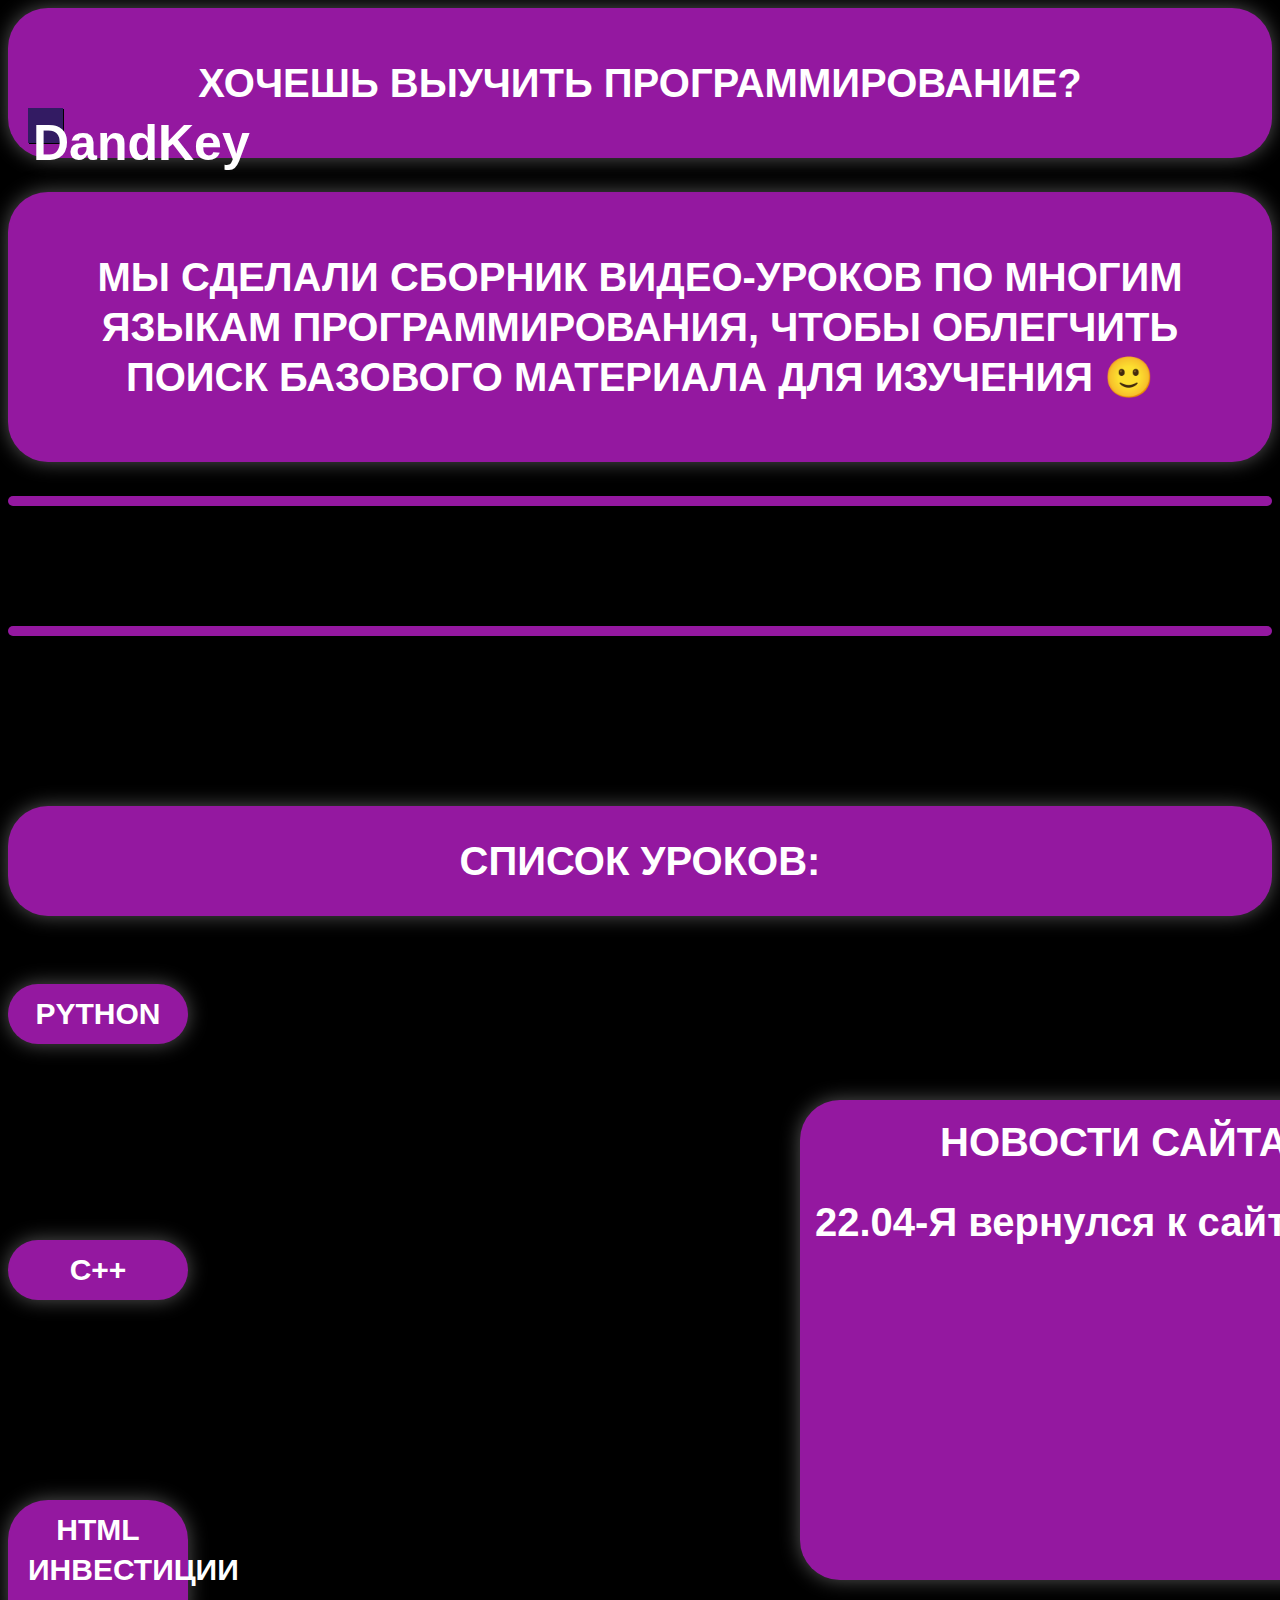
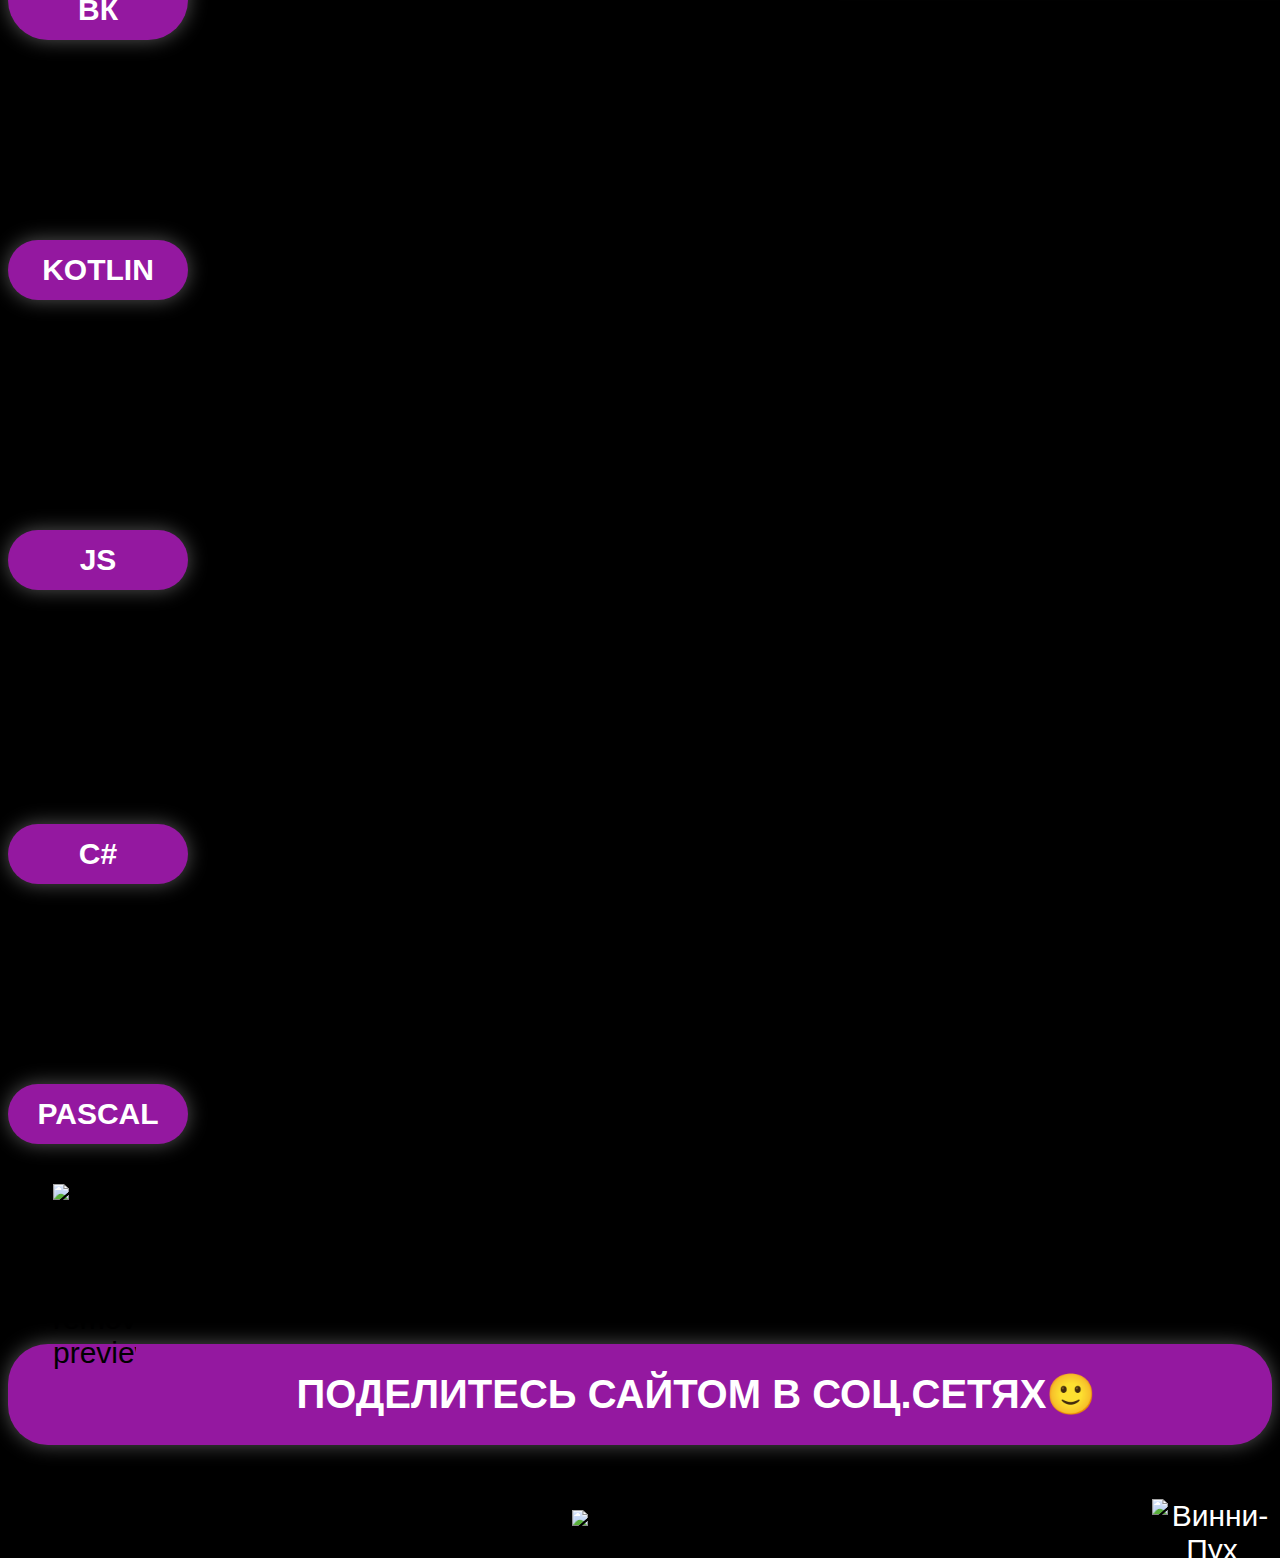
==== commit 68e90d0b: "Add files via upload" ====
--- a/index.html
+++ b/index.html
@@ -2,8 +2,7 @@
 <html>
 <head>
   <link rel="stylesheet" href ="style.css">
-  <link rel="stylesheet" href ="link_button.css">
-  <title><ins>Хочешь выучить программирование? Жми сюда</ins></title>
+  <title>Хочешь выучить программирование? Жми сюда</title>
 
 <strong>
 
@@ -34,8 +33,8 @@
 <!--НЕНОВЫЙ ТЕКСТ-->
 <br>
 
-<link rel="stylesheet" href="C:\Users\x1ton\OneDrive\Desktop\сайт\style.css">
-<link rel="stylesheet" href="C:\Users\x1ton\OneDrive\Desktop\сайт\style.css">
+<link rel="stylesheet" href="style.css">
+
 
 <div class="sign-wrap-4">
     <span class="sign_word"></span>
@@ -43,7 +42,7 @@
 <br>
 <!--Бегущая строка-->
 <div class="container">
-<marquee class="neonText" ><dfn>HTML</dfn> - <strong>не язык программирования &nbsp;&nbsp;&nbsp;&nbsp;&nbsp;&nbsp;&nbsp;&nbsp;&nbsp;&nbsp;&nbsp;&nbsp;&nbsp;&nbsp;&nbsp;&nbsp;&nbsp;&nbsp;&nbsp;&nbsp;&nbsp;&nbsp;&nbsp;&nbsp;&nbsp;&nbsp;&nbsp;&nbsp;&nbsp;&nbsp;&nbsp;&nbsp;&nbsp;&nbsp;&nbsp;&nbsp;&nbsp;&nbsp;&nbsp;&nbsp;&nbsp;&nbsp;&nbsp;&nbsp;&nbsp;&nbsp;&nbsp;&nbsp;&nbsp;&nbsp;&nbsp;&nbsp;&nbsp;&nbsp;&nbsp;&nbsp;&nbsp;&nbsp;&nbsp;&nbsp;&nbsp;&nbsp;&nbsp;&nbsp;&nbsp;&nbsp;&nbsp;&nbsp;&nbsp;&nbsp;&nbsp;&nbsp;&nbsp;<cite>"Нет ничего невозможного - главное желание!"</cite>&nbsp;&nbsp;&nbsp;&nbsp;&nbsp;&nbsp;&nbsp;&nbsp;&nbsp;&nbsp;&nbsp;&nbsp;&nbsp;&nbsp;&nbsp;&nbsp;&nbsp;&nbsp;&nbsp;&nbsp;&nbsp;&nbsp;&nbsp;&nbsp;&nbsp;&nbsp;&nbsp;&nbsp;&nbsp;&nbsp;&nbsp;&nbsp;&nbsp;&nbsp;&nbsp;&nbsp;&nbsp;&nbsp;&nbsp;&nbsp;&nbsp;&nbsp;&nbsp;&nbsp;&nbsp;&nbsp;&nbsp;&nbsp;&nbsp;&nbsp;&nbsp;&nbsp;&nbsp;&nbsp;&nbsp;&nbsp;&nbsp;&nbsp;&nbsp;&nbsp;&nbsp;&nbsp;&nbsp;&nbsp;&nbsp;&nbsp;&nbsp;&nbsp;&nbsp;&nbsp;&nbsp;&nbsp;&nbsp;Не знал, что делать сайт в дороге, так удобно...&nbsp;&nbsp;&nbsp;&nbsp;&nbsp;&nbsp;&nbsp;&nbsp;&nbsp;&nbsp;&nbsp;&nbsp;&nbsp;&nbsp;&nbsp;&nbsp;&nbsp;&nbsp;&nbsp;&nbsp;&nbsp;&nbsp;&nbsp;&nbsp;&nbsp;&nbsp;&nbsp;&nbsp;&nbsp;&nbsp;&nbsp;&nbsp;&nbsp;&nbsp;&nbsp;&nbsp;&nbsp;&nbsp;&nbsp;&nbsp;&nbsp;&nbsp;&nbsp;&nbsp;&nbsp;&nbsp;&nbsp;&nbsp;&nbsp;&nbsp;&nbsp;&nbsp;&nbsp;&nbsp;&nbsp;&nbsp;&nbsp;&nbsp;&nbsp;&nbsp;&nbsp;&nbsp;&nbsp;&nbsp;&nbsp;&nbsp;&nbsp;&nbsp;&nbsp;&nbsp;&nbsp;&nbsp;&nbsp;Kotlin - язык предназначенный, для удобной работы с Java&nbsp;&nbsp;&nbsp;&nbsp;&nbsp;&nbsp;&nbsp;&nbsp;&nbsp;&nbsp;&nbsp;&nbsp;&nbsp;&nbsp;&nbsp;&nbsp;&nbsp;&nbsp;&nbsp;&nbsp;&nbsp;&nbsp;&nbsp;&nbsp;&nbsp;&nbsp;&nbsp;&nbsp;&nbsp;&nbsp;&nbsp;&nbsp;&nbsp;&nbsp;&nbsp;&nbsp;&nbsp;&nbsp;&nbsp;&nbsp;&nbsp;&nbsp;&nbsp;&nbsp;&nbsp;&nbsp;&nbsp;&nbsp;&nbsp;&nbsp;&nbsp;&nbsp;&nbsp;&nbsp;&nbsp;&nbsp;&nbsp;&nbsp;&nbsp;&nbsp;&nbsp;&nbsp;&nbsp;&nbsp;&nbsp;&nbsp;&nbsp;&nbsp;&nbsp;&nbsp;&nbsp;&nbsp;&nbsp;Интересно, это вообще кто нибудь читает?&nbsp;&nbsp;&nbsp;&nbsp;&nbsp;&nbsp;&nbsp;&nbsp;&nbsp;&nbsp;&nbsp;&nbsp;&nbsp;&nbsp;&nbsp;&nbsp;&nbsp;&nbsp;&nbsp;&nbsp;&nbsp;&nbsp;&nbsp;&nbsp;&nbsp;&nbsp;&nbsp;&nbsp;&nbsp;&nbsp;&nbsp;&nbsp;&nbsp;&nbsp;&nbsp;&nbsp;&nbsp;&nbsp;&nbsp;&nbsp;&nbsp;&nbsp;&nbsp;&nbsp;&nbsp;&nbsp;&nbsp;&nbsp;&nbsp;&nbsp;&nbsp;&nbsp;&nbsp;&nbsp;&nbsp;&nbsp;&nbsp;&nbsp;&nbsp;&nbsp;&nbsp;&nbsp;&nbsp;&nbsp;&nbsp;&nbsp;&nbsp;&nbsp;&nbsp;&nbsp;&nbsp;&nbsp;&nbsp;Изучать программирование <del>трудно</del> легко!&nbsp;&nbsp;&nbsp;&nbsp;&nbsp;&nbsp;&nbsp;&nbsp;&nbsp;&nbsp;&nbsp;&nbsp;&nbsp;&nbsp;&nbsp;&nbsp;&nbsp;&nbsp;&nbsp;&nbsp;&nbsp;&nbsp;&nbsp;&nbsp;&nbsp;&nbsp;&nbsp;&nbsp;&nbsp;&nbsp;&nbsp;&nbsp;&nbsp;&nbsp;&nbsp;&nbsp;&nbsp;&nbsp;&nbsp;&nbsp;&nbsp;&nbsp;&nbsp;&nbsp;&nbsp;&nbsp;&nbsp;&nbsp;&nbsp;&nbsp;&nbsp;&nbsp;&nbsp;&nbsp;&nbsp;&nbsp;&nbsp;&nbsp;&nbsp;&nbsp;&nbsp;&nbsp;&nbsp;&nbsp;&nbsp;&nbsp;&nbsp;&nbsp;&nbsp;&nbsp;&nbsp;&nbsp;&nbsp;<code><kbd>print("Hello world!")</kbd></code></marquee></strong>
+<marquee class="neonText" scrollamount="7"><dfn>HTML</dfn> - <strong>не язык программирования &nbsp;&nbsp;&nbsp;&nbsp;&nbsp;&nbsp;&nbsp;&nbsp;&nbsp;&nbsp;&nbsp;&nbsp;&nbsp;&nbsp;&nbsp;&nbsp;&nbsp;&nbsp;&nbsp;&nbsp;&nbsp;&nbsp;&nbsp;&nbsp;&nbsp;&nbsp;&nbsp;&nbsp;&nbsp;&nbsp;&nbsp;&nbsp;&nbsp;&nbsp;&nbsp;&nbsp;&nbsp;&nbsp;&nbsp;&nbsp;&nbsp;&nbsp;&nbsp;&nbsp;&nbsp;&nbsp;&nbsp;&nbsp;&nbsp;&nbsp;&nbsp;&nbsp;&nbsp;&nbsp;&nbsp;&nbsp;&nbsp;&nbsp;&nbsp;&nbsp;&nbsp;&nbsp;&nbsp;&nbsp;&nbsp;&nbsp;&nbsp;&nbsp;&nbsp;&nbsp;&nbsp;&nbsp;&nbsp;<cite>"Нет ничего невозможного - главное желание!"</cite>&nbsp;&nbsp;&nbsp;&nbsp;&nbsp;&nbsp;&nbsp;&nbsp;&nbsp;&nbsp;&nbsp;&nbsp;&nbsp;&nbsp;&nbsp;&nbsp;&nbsp;&nbsp;&nbsp;&nbsp;&nbsp;&nbsp;&nbsp;&nbsp;&nbsp;&nbsp;&nbsp;&nbsp;&nbsp;&nbsp;&nbsp;&nbsp;&nbsp;&nbsp;&nbsp;&nbsp;&nbsp;&nbsp;&nbsp;&nbsp;&nbsp;&nbsp;&nbsp;&nbsp;&nbsp;&nbsp;&nbsp;&nbsp;&nbsp;&nbsp;&nbsp;&nbsp;&nbsp;&nbsp;&nbsp;&nbsp;&nbsp;&nbsp;&nbsp;&nbsp;&nbsp;&nbsp;&nbsp;&nbsp;&nbsp;&nbsp;&nbsp;&nbsp;&nbsp;&nbsp;&nbsp;&nbsp;&nbsp;Не знал, что делать сайт в дороге, так удобно...&nbsp;&nbsp;&nbsp;&nbsp;&nbsp;&nbsp;&nbsp;&nbsp;&nbsp;&nbsp;&nbsp;&nbsp;&nbsp;&nbsp;&nbsp;&nbsp;&nbsp;&nbsp;&nbsp;&nbsp;&nbsp;&nbsp;&nbsp;&nbsp;&nbsp;&nbsp;&nbsp;&nbsp;&nbsp;&nbsp;&nbsp;&nbsp;&nbsp;&nbsp;&nbsp;&nbsp;&nbsp;&nbsp;&nbsp;&nbsp;&nbsp;&nbsp;&nbsp;&nbsp;&nbsp;&nbsp;&nbsp;&nbsp;&nbsp;&nbsp;&nbsp;&nbsp;&nbsp;&nbsp;&nbsp;&nbsp;&nbsp;&nbsp;&nbsp;&nbsp;&nbsp;&nbsp;&nbsp;&nbsp;&nbsp;&nbsp;&nbsp;&nbsp;&nbsp;&nbsp;&nbsp;&nbsp;&nbsp;Kotlin - язык предназначенный, для удобной работы с Java&nbsp;&nbsp;&nbsp;&nbsp;&nbsp;&nbsp;&nbsp;&nbsp;&nbsp;&nbsp;&nbsp;&nbsp;&nbsp;&nbsp;&nbsp;&nbsp;&nbsp;&nbsp;&nbsp;&nbsp;&nbsp;&nbsp;&nbsp;&nbsp;&nbsp;&nbsp;&nbsp;&nbsp;&nbsp;&nbsp;&nbsp;&nbsp;&nbsp;&nbsp;&nbsp;&nbsp;&nbsp;&nbsp;&nbsp;&nbsp;&nbsp;&nbsp;&nbsp;&nbsp;&nbsp;&nbsp;&nbsp;&nbsp;&nbsp;&nbsp;&nbsp;&nbsp;&nbsp;&nbsp;&nbsp;&nbsp;&nbsp;&nbsp;&nbsp;&nbsp;&nbsp;&nbsp;&nbsp;&nbsp;&nbsp;&nbsp;&nbsp;&nbsp;&nbsp;&nbsp;&nbsp;&nbsp;&nbsp;Интересно, это вообще кто нибудь читает?&nbsp;&nbsp;&nbsp;&nbsp;&nbsp;&nbsp;&nbsp;&nbsp;&nbsp;&nbsp;&nbsp;&nbsp;&nbsp;&nbsp;&nbsp;&nbsp;&nbsp;&nbsp;&nbsp;&nbsp;&nbsp;&nbsp;&nbsp;&nbsp;&nbsp;&nbsp;&nbsp;&nbsp;&nbsp;&nbsp;&nbsp;&nbsp;&nbsp;&nbsp;&nbsp;&nbsp;&nbsp;&nbsp;&nbsp;&nbsp;&nbsp;&nbsp;&nbsp;&nbsp;&nbsp;&nbsp;&nbsp;&nbsp;&nbsp;&nbsp;&nbsp;&nbsp;&nbsp;&nbsp;&nbsp;&nbsp;&nbsp;&nbsp;&nbsp;&nbsp;&nbsp;&nbsp;&nbsp;&nbsp;&nbsp;&nbsp;&nbsp;&nbsp;&nbsp;&nbsp;&nbsp;&nbsp;&nbsp;Изучать программирование <del>трудно</del> легко!&nbsp;&nbsp;&nbsp;&nbsp;&nbsp;&nbsp;&nbsp;&nbsp;&nbsp;&nbsp;&nbsp;&nbsp;&nbsp;&nbsp;&nbsp;&nbsp;&nbsp;&nbsp;&nbsp;&nbsp;&nbsp;&nbsp;&nbsp;&nbsp;&nbsp;&nbsp;&nbsp;&nbsp;&nbsp;&nbsp;&nbsp;&nbsp;&nbsp;&nbsp;&nbsp;&nbsp;&nbsp;&nbsp;&nbsp;&nbsp;&nbsp;&nbsp;&nbsp;&nbsp;&nbsp;&nbsp;&nbsp;&nbsp;&nbsp;&nbsp;&nbsp;&nbsp;&nbsp;&nbsp;&nbsp;&nbsp;&nbsp;&nbsp;&nbsp;&nbsp;&nbsp;&nbsp;&nbsp;&nbsp;&nbsp;&nbsp;&nbsp;&nbsp;&nbsp;&nbsp;&nbsp;&nbsp;&nbsp;<code><kbd>print("Hello world!")</kbd></code></marquee></strong>
 
  </div>
 
@@ -66,13 +65,15 @@
 <meta name="keywords" Content="программирование, паскаль, пайтон, сишарп, c++, c#, python, html, HTML, CSS, SQL, обучение, видео-гайд по программированию, pascal">
 
 <!--Хз что это если честно, но пусть будет-->
-
-<link rel="icon" href="https://ie.wampi.ru/2022/03/26/LOGO-FAVIKON.png" type="image/x-icon">
-
+<div class="pepe">
+<span link rel="icon" href="https://ie.wampi.ru/2022/03/26/LOGO-FAVIKON.png" type="image/x-icon"></span>
+</div>
 <!--Pepe программист, что может быть лучше?-->
 
 <br>
+<div class="pepe">
 <img src="https://c.tenor.com/i_K3zWsgcG8AAAAi/hacker-pepe.gif" data-tooltip="Python – это универсальный современный ЯП, многоплотформенный язык, который подойдёт новичкам!" style="margin-left: px;" padding:"5px 10px" align="left" title = ""/>
+</div>
 <br>
 
 <!--Графическая установка, при наведении на кнопку вылазит подсказка-->
@@ -121,9 +122,14 @@
 </div>
 
 <div class="sign-wrap-12">
+    <span class="sign_word">22.04-Я вернулся к сайту</span>
+</div>
+
+<div class="sign-wrap-13">
     <span class="sign_word">01.04-Добавлено окно новости</span>
 </div>
 
+
 <div class="sign-wrap-9" align="left" class="sign_word"  ;>
     
     
@@ -137,8 +143,10 @@
 </div>
 </div>
 <figure>
+  <div class="pepe">
   <img src="https://ie.wampi.ru/2022/03/26/python.png" alt="" style="width:7%" title = "PYTHON" align="left">
   <figcaption></figcaption> <!-- ЭТО PYTHON -->
+</div>
 <br>
 <br>
 <br>
@@ -163,9 +171,10 @@
 </div>
 
 <figure>
+    <div class="pepe">
   <img src="https://ia.wampi.ru/2022/03/26/cplus.png" alt="" style="width:7%" title = "C++" align="left">
   <figcaption></figcaption> <!-- ЭТО C++ --> 
-
+    </div>
 </figure>
 <br>
 <!--HTML&CSS-->
@@ -183,10 +192,18 @@
    a {text-decoration: none;}
     p a {font-weight: bold;}
 </style>
-</div>
-</div>
-<figure>
+
+
+<div class="sign-wrap-21">
+    <span class="sign_word"><a href='https://vk.com/public212792978' target="_blank">Инвестиции ВК</a></span>
+</div>
+
+</div>
+</div>
+<figure>
+    <div class="pepe">
   <img src="https://ie.wampi.ru/2022/03/26/html.png" alt="" style="width:7%" title = "HTML&CSS" align="left">
+   </div>
    <!-- ЭТО PYTHON -->
 </figure>
 <br>
@@ -208,7 +225,9 @@
 </div>
 </div>
 <figure>
+    <div class="pepe">
   <img src="https://ia.wampi.ru/2022/03/26/kotlin.png" hspace="10" vspace="10" alt="" style="width:6%" title = "KOTLIN" align="left">
+    </div>
   <figcaption></figcaption> <!-- KOTLIN -->
 <br>
 </figure>
@@ -231,7 +250,9 @@
 </div>
 </div>
 <br>
+<div class="pepe">
 <img src="https://ia.wampi.ru/2022/03/26/js9f021a12d0c03268.png" hspace="40" vspace="10"alt="" style="width:7%" title = "JAVA SCRIPT" align="left">
+</div>
 <br>
 
 </figure></p>
@@ -254,9 +275,12 @@
 </div>
 
 <figure>
+    
+    <div class="pepe">
   <img src="https://ia.wampi.ru/2022/03/26/csharp.png" hspace="5" vspace="10" alt="" style="width:7%" title = "C#" align="left">
   <figcaption></figcaption> <!-- ЗДЕСЬ МОЖНО НАПИСАТЬ ПОДПИСЬ К КАРТИНКЕ -->
-
+    
+    </div>
 </figure>
 <br>
 <br>
@@ -276,8 +300,12 @@
 </div>
 </div>
 
-<figure>
+
+<figure>
+    <div class="pepe">
   <img src="https://ie.wampi.ru/2022/03/31/pascal__1_-removebg-preview-removebg-preview.png" alt="pascal__1_-removebg-preview-removebg-preview.png" hspace="5" vspace="10" alt="" style="width:7%" title = "Pascal" align="left">
+</div>
+
   <figcaption></figcaption> <!-- ЗДЕСЬ МОЖНО НАПИСАТЬ ПОДПИСЬ К КАРТИНКЕ -->
 
 </figure>
@@ -292,12 +320,14 @@
 </div>
 <br>
 <!-- uSocial -->
+
 <script async src="https://usocial.pro/usocial/usocial.js?uid=b54c86327df65748&v=6.1.5" data-script="usocial" charset="utf-8" align="center"></script>
 <div class="uSocial-Share" data-pid="aea7e384fefa06524b6d17ca0f4e4b7e" data-type="share" data-options="round-rect,style1,default,absolute,horizontal,size48,eachCounter0,counter0,mobile_position_right" data-social="vk,telegram,fb,ok" align="center"></div>
 <!-- /uSocial -->
 <div class="banana">
 <a href="https://www.donationalerts.com/r/dandk91293921" target="_blank"title = "PEDRO"><img src="https://cdn.pixabay.com/photo/2017/11/29/21/32/fruit-2987141_1280.png"  width="120" height="60" alt="Винни-Пух" align="right" /></a>
 </div>
+
     <!--ЧТО ТЫ ТУТ ИЩЕШЬ? ТУТ НЕТ ОСЛОВ!-->
 
 
@@ -350,6 +380,11 @@
 </script>
 <!--Чего ты здесь ищешь странник?-->
 
+<div class="scrollup">
+  <!-- Иконка fa-chevron-up (Font Awesome) -->
+  <i class="fa fa-chevron-up"></i>
+</div>
+                                                               
 <style>
 .hide {
     display: none;
@@ -358,5 +393,8 @@
 
 <!-- НУЖНО ДОБАВИТЬ ВНИЗУ САЙТА ФОРМУ ОЦЕНИК САЙТА ГДЕ МЫ НАЖИМАЕМ НА КНОПКУ И ВЫБИРАЕМ ОДИН ИЗ ПЯТИ ВАРИАНТОВ(ПЛОХО ЛУЧШЕ СРЕДНЕ ХОРОШО ОТЛИЧНО) И КНОПКУ ОТПРАВИТЬ НАЖАВ НА КОТОРУЮ БУДЕТ НАПИСАНО СПАСИБО ЧТО ОЦЕНИЛИ НАШ САЙТ-->
 
+<a href="#" title="Вернуться наверх" class="buttonup"><img src="https://ia.wampi.ru/2022/04/08/PngItem_1332094.png"></a>
+
+
 <body>
-</html>
+</html>--- a/style.css
+++ b/style.css
@@ -680,4 +680,22 @@
     position: absolute;
     top: 100px;
 
-}+}
+
+.scrollup {
+  position: fixed; /* фиксированная позиция */
+  color: #fff; /* цвет текста */
+  background-color: #286090; /* цвет заднего фона */
+  right: 40px; /* расстояние от правого края */
+  bottom: 10px; /* расстояние от нижнего края */
+  padding: 4px 10px; /* отступы до содержимого блока */
+  font-size: 20px; /* размер шрифта (иконки) */
+  border-top-left-radius: 4px; /* скругление верхнего левого угла */
+  border-top-right-radius: 4px; /* скругление верхнего правого угла */
+  cursor: pointer; /* форма курсора */
+  display: none; /* не отображать элемент */
+  text-align: center; /*выравнивание содержимого элемента по центру */
+}
+div.scrollup:hover {
+  background-color: #000; /* цвет заднего фона при наведении */
+}
--- a/style.css
+++ b/style.css
@@ -680,4 +680,22 @@
     position: absolute;
     top: 100px;
 
-}+}
+
+.scrollup {
+  position: fixed; /* фиксированная позиция */
+  color: #fff; /* цвет текста */
+  background-color: #286090; /* цвет заднего фона */
+  right: 40px; /* расстояние от правого края */
+  bottom: 10px; /* расстояние от нижнего края */
+  padding: 4px 10px; /* отступы до содержимого блока */
+  font-size: 20px; /* размер шрифта (иконки) */
+  border-top-left-radius: 4px; /* скругление верхнего левого угла */
+  border-top-right-radius: 4px; /* скругление верхнего правого угла */
+  cursor: pointer; /* форма курсора */
+  display: none; /* не отображать элемент */
+  text-align: center; /*выравнивание содержимого элемента по центру */
+}
+div.scrollup:hover {
+  background-color: #000; /* цвет заднего фона при наведении */
+}
